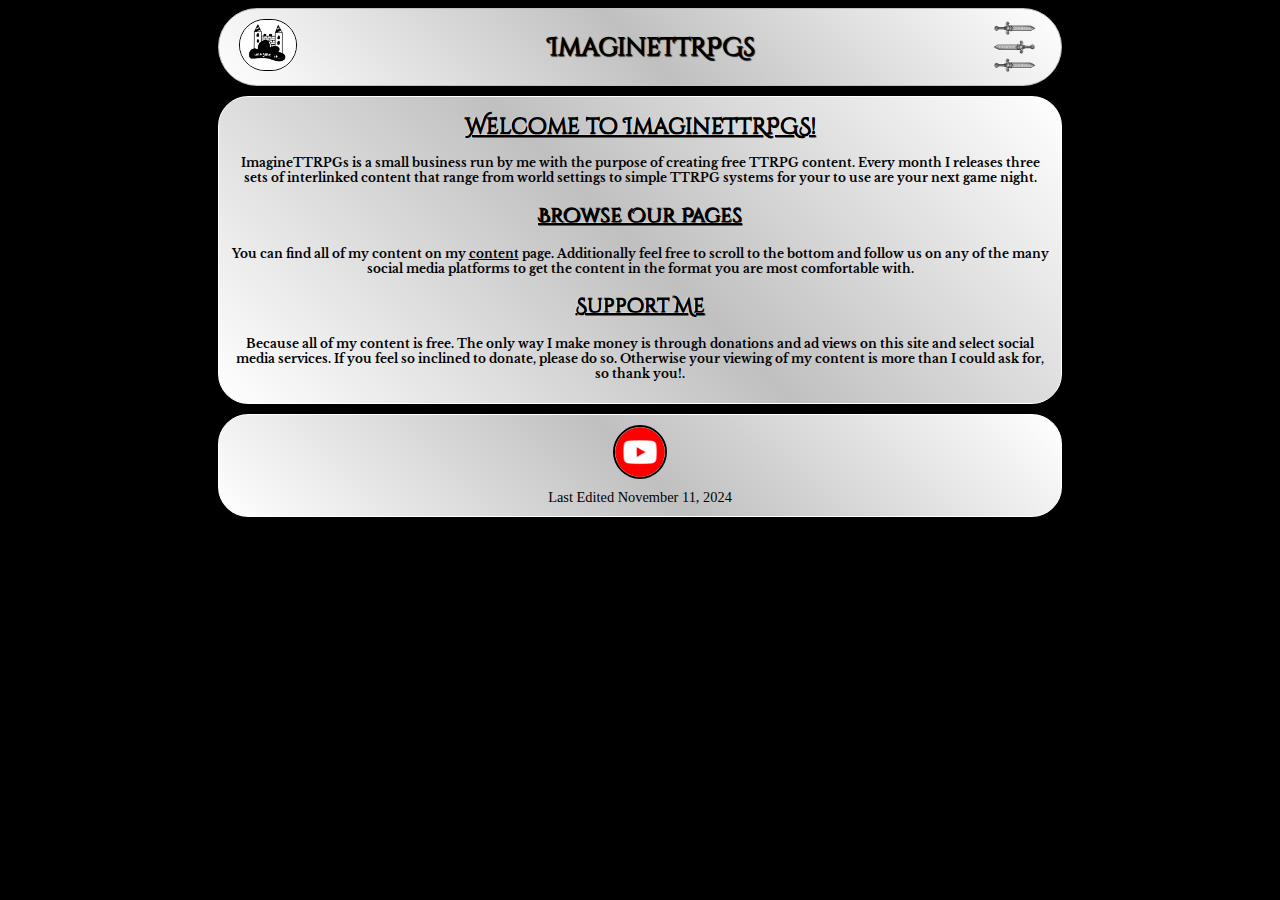
==== index.html @ 2b646c58 "Add files via upload" ====
<!DOCTYPE html>
<html lang="en">

<head>
    <!-- Defines Screen Rendering -->
    <meta charset="UTF-8">
    <meta name="viewport" content="width=device-width, initial-scale=1.0">

    <!-- Defines Page Properties -->
    <title>ImagineIt</title>
    <link rel="icon" href="/assets/imgs/ImagineItLogo.png">

    <!-- Defines Styles -->
    <link rel="stylesheet" href="/styles/navbar.css">
    <link rel="stylesheet" href="/styles/footer.css">
    <link rel="stylesheet" href="/styles/content_body.css">
    <link rel="stylesheet" href="/styles/overall.css">

    <!-- Loads the Navbar and Navbar Logic -->
    <script src="/src/loaders/navbar_loader.js" defer></script>
    <script src="/src/logic/navbar_logic.js" defer></script>
    <script src="/src/loaders/mobile_menu_loader.js" defer></script>

    <!-- Loads the Footer -->
    <script src="/src/loaders/footer_loader.js" defer></script>
</head>

<body>
    <center>
        <!-- Navbar and Mobile Menu-->
        <nav class="navbar"></nav>
        <div class="mobile-menu" id="mobileMenu"></div>

        <div class="content-body">
            <center>
                <h1>
                    Welcome to ImagineTTRPGS!
                </h1>
                <p>
                    ImagineTTRPGs is a small business run by me with
                    the purpose of creating free TTRPG content. Every
                    month I releases three sets of interlinked content
                    that range from world settings to simple TTRPG systems
                    for your to use are your next game night.
                </p>
                <h2>
                    Browse Our Pages
                </h2>
                <p>
                    You can find all of my content on my
                    <a href="/content.html">content</a> page. Additionally
                    feel free to scroll to the bottom and follow us on any of
                    the many social media platforms to get the content in the
                    format you are most comfortable with.
                </p>
                <h2>
                    Support Me
                </h2>
                <p>
                    Because all of my content is free. The only way I make
                    money is through donations and ad views on this site and
                    select social media services. If you feel so inclined to
                    donate, please do so. Otherwise your viewing of my content
                    is more than I could ask for, so thank you!.
                </p>
            </center>
        </div>

        <div class="footer"></div>
    </center>
</body>

</html>
---- styles/navbar.css ----
.navbar {
    display: flex;
    justify-content: space-between;
    align-items: center;
    padding: 10px 10px;
    background: linear-gradient(45deg, white, #c0c0c0, white);
    color: black;
    font-family: 'Itim';
    font-weight: 'bold';
    text-shadow: 1px 1px 1px black, -1px -1px 0px #c0c0c0;
    border-radius: 100px;
    border: 1.5px solid #c0c0c0;
    width: 65%;
    justify-self: center;
}

.navbar-brand {
    font-size: 25px;
    font-family: 'Cinzel';
    font-weight: bold;
}

.icon {
    height: 50px;
    border: 1px solid black;
    border-radius: 100px;
    margin-left: 10px;
}

.hamburger {
    display: flex;
    flex-direction: column;
    cursor: pointer;
    width: 15px;
    justify-content: space-between;
    padding-left: 15px;
    padding-right: 15px;
}

.hamburger img {
    display: block;
    transform: rotate(270deg);
    transition: all 0.4s ease;
    margin: -13px;
    width: 13px;
}

.hamburger img:nth-child(2) {
    transform: rotate(90deg);
}

@media (max-width: 768px) {
    .navbar-menu {
        display: none;
    }

    .hamburger {
        display: flex;
    }
}

.hamburger.active img:nth-child(1) {
    transform: rotate(45deg) translate(14px, 12px);
}

.hamburger.active img:nth-child(2) {
    opacity: 0;
}

.hamburger.active img:nth-child(3) {
    transform: rotate(-45deg) translate(14px, -12px);
}

/* Mobile menu */
.mobile-menu {
    display: none;
    flex-direction: column;
    background-color: black;
    position: absolute;
    border-radius: 30px;
    border: 1.5px solid #c0c0c0;
    top: 90px;
    width: 66%;
    z-index: 1000;
    left: 50%;
    transform: translateX(-50%)
}

.mobile-menu a {
    padding: 15px 20px;
    border-radius: 30px;
    color: #c0c0c0;
    text-decoration: none;
    font-family: 'Cinzel';
    font-weight: 'bold';
    text-shadow: .5px .5px .5px white, -.5px -.5px 0px white;
}

.mobile-menu a:hover {
    background: linear-gradient(45deg, white, #c0c0c0, white);
    font-weight: 'bolder';
    -webkit-tap-highlight-color: transparent;
    /* For Safari */
    outline: none;
    /* For Chrome, Firefox, and others */
    color: black;
    text-shadow: .5px .5px .5px black, -.5px -.5px 0px black;

}

.mobile-menu.active {
    display: flex;
}

@font-face {
    font-family: 'Cinzel';
    src: url('../assets/fonts/Cinzel_Decorative/CinzelDecorative-Regular.ttf') format('truetype');
}

.title {
    font-family: "Itim";
    font-weight: 'bold';
}

.hamburger {
    -webkit-tap-highlight-color: transparent;
    /* For Safari */
    outline: none;
    /* For Chrome, Firefox, and others */
}

.hamburger:focus,
.hamburger:active {
    outline: none;
    box-shadow: none;
    /* Removes any potential shadow effect */
}

@media (max-width: 768px) {
    .navbar {
        width: 96%;
    }

    .mobile-menu {
        width: 98%;
    }
}
---- styles/footer.css ----
.social-icons {
    display: flex;
    justify-content: center;
    gap: 15px;
    margin-top: 10px;
}

.social-icons a {
    width: 50px;
    height: 50px;
    display: inline-block;
    border-radius: 50%;
    overflow: hidden;
    border: 2px solid black;
    text-decoration: none;
}

.social-icons img {
    width: 100%;
    height: 100%;
    object-fit: cover;
}

.last-edited {
    margin-top: 10px;
    font-size: 0.9em;
    color: black;
}

@media (max-width: 768px) {
    .footer {
        width: 100%;
    }
}
---- styles/content_body.css ----
.content-body {
    margin-top: 10px;
    margin-bottom: 10px;
    color: black;
    padding: 0px 10px 10px 10px;
    background: linear-gradient(45deg, white, #c0c0c0, white);
    background-color: black;
    border-radius: 30px;
    width: 65%;
    border: 1.5px solid white;
    justify-self: center;
}

h1,
h2,
h3,
h4,
h5,
h6 {
    font-family: Cinzel;
    font-weight: bold;
    text-shadow: .5px .5px .5px black, -.5px -.5px 0px #e4e1e1;
    text-decoration: underline;
}


h1 {
    font-size: 22px;
}

h2 {
    font-size: 20px;
}

h3 {
    font-size: 18px;
}

h4 {
    font-size: 16px;
}

h5 {
    font-size: 14px;
}

h6 {
    font-size: 12px;
}

p {
    font-family: Libre;
    font-size: 12px;
}

a {
    color: black;
}

@font-face {
    font-family: 'Cinzel';
    src: url('../assets/fonts/Cinzel_Decorative/CinzelDecorative-Regular.ttf') format('truetype');
}

@font-face {
    font-family: 'Libre';
    src: url('../assets/fonts/Libre_Baskerville/LibreBaskerville-Bold.ttf') format('truetype');
}

@media (max-width: 768px) {
    .content-body {
        width: 95%;
    }
}
---- styles/overall.css ----
body {
    background-color:black;
}
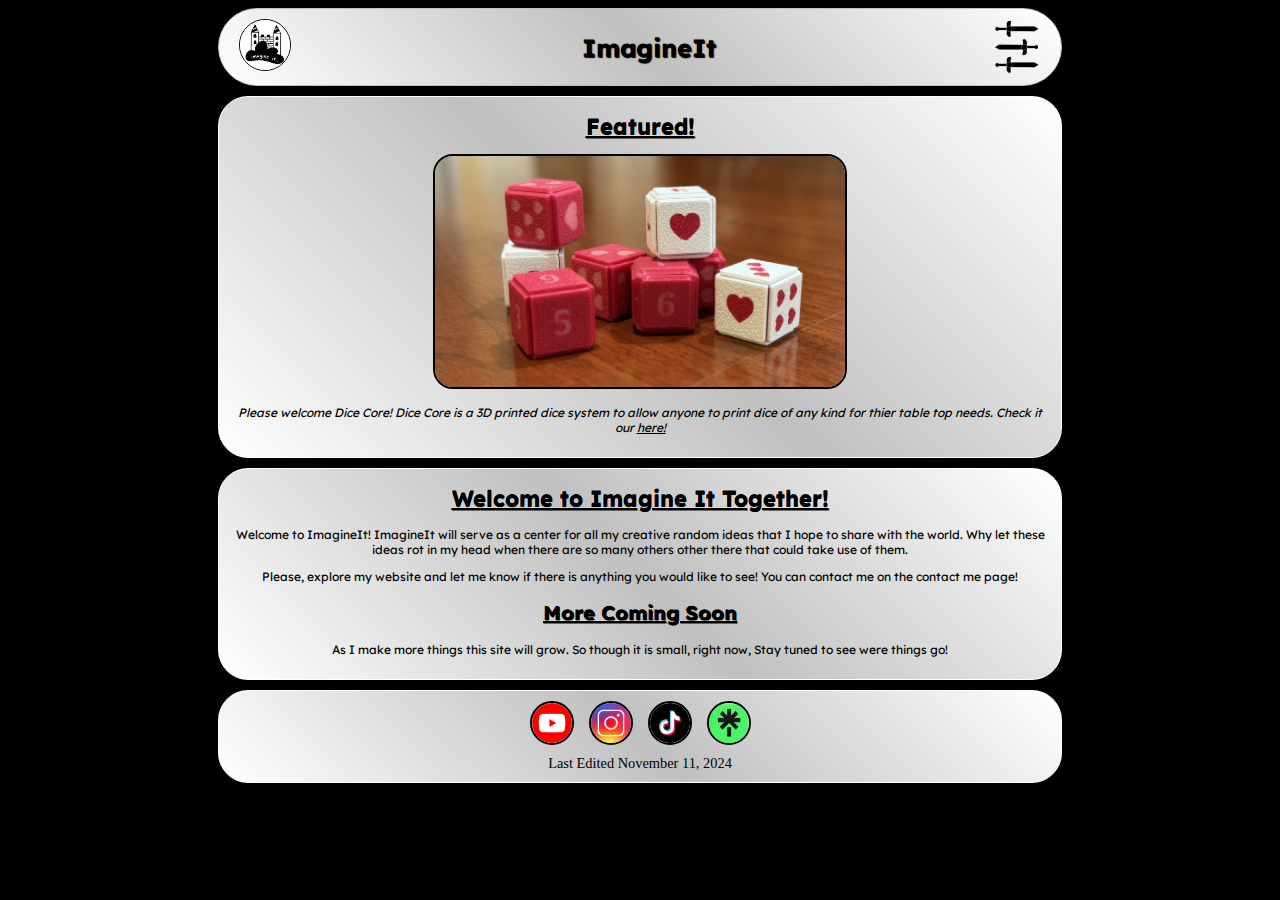
==== commit f581a36a: "Add files via upload" ====
--- a/index.html
+++ b/index.html
@@ -31,37 +31,34 @@
         <nav class="navbar"></nav>
         <div class="mobile-menu" id="mobileMenu"></div>
 
+        <!-- Featured Menu -->
         <div class="content-body">
             <center>
                 <h1>
-                    Welcome to ImagineTTRPGS!
+                    Featured!
                 </h1>
-                <p>
-                    ImagineTTRPGs is a small business run by me with
-                    the purpose of creating free TTRPG content. Every
-                    month I releases three sets of interlinked content
-                    that range from world settings to simple TTRPG systems
-                    for your to use are your next game night.
-                </p>
+                <img class="featured" src="./assets/imgs/DiceCoreFeatured.jpg">
+                <p><em>Please welcome Dice Core! Dice Core is a 3D printed dice system to allow anyone to print dice of
+                        any kind for thier table top needs. Check it our <a href="./dicecore.html">here!</a></em></p>
+            </center>
+        </div>
+
+        <div class="content-body">
+            <center>
+                <h1>
+                    Welcome to Imagine It Together!
+                </h1>
+                <p>Welcome to ImagineIt! ImagineIt will serve as a center for all my creative random ideas that I hope
+                    to share with the world. Why let these ideas rot in my head when there are so many others other
+                    there that could take use of them.</p>
+                <p>Please, explore my website and let me know if there is anything you would like to see! You can
+                    contact me on the contact me page!</p>
                 <h2>
-                    Browse Our Pages
+                    More Coming Soon
                 </h2>
                 <p>
-                    You can find all of my content on my
-                    <a href="/content.html">content</a> page. Additionally
-                    feel free to scroll to the bottom and follow us on any of
-                    the many social media platforms to get the content in the
-                    format you are most comfortable with.
-                </p>
-                <h2>
-                    Support Me
-                </h2>
-                <p>
-                    Because all of my content is free. The only way I make
-                    money is through donations and ad views on this site and
-                    select social media services. If you feel so inclined to
-                    donate, please do so. Otherwise your viewing of my content
-                    is more than I could ask for, so thank you!.
+                    As I make more things this site will grow. So though it is small, right now, Stay tuned to see were
+                    things go!
                 </p>
             </center>
         </div>
--- a/styles/navbar.css
+++ b/styles/navbar.css
@@ -5,7 +5,7 @@
     padding: 10px 10px;
     background: linear-gradient(45deg, white, #c0c0c0, white);
     color: black;
-    font-family: 'Itim';
+    font-family: 'Lexend';
     font-weight: 'bold';
     text-shadow: 1px 1px 1px black, -1px -1px 0px #c0c0c0;
     border-radius: 100px;
@@ -16,14 +16,14 @@
 
 .navbar-brand {
     font-size: 25px;
-    font-family: 'Cinzel';
+    font-family: 'Lexend';
     font-weight: bold;
 }
 
 .icon {
     height: 50px;
     border: 1px solid black;
-    border-radius: 100px;
+    border-radius: 150px;
     margin-left: 10px;
 }
 
@@ -42,7 +42,7 @@
     transform: rotate(270deg);
     transition: all 0.4s ease;
     margin: -13px;
-    width: 13px;
+    width: 17.5px;
 }
 
 .hamburger img:nth-child(2) {
@@ -68,7 +68,7 @@
 }
 
 .hamburger.active img:nth-child(3) {
-    transform: rotate(-45deg) translate(14px, -12px);
+    transform: rotate(-45deg) translate(13px, -11.5px);
 }
 
 /* Mobile menu */
@@ -91,7 +91,7 @@
     border-radius: 30px;
     color: #c0c0c0;
     text-decoration: none;
-    font-family: 'Cinzel';
+    font-family: 'Lexend';
     font-weight: 'bold';
     text-shadow: .5px .5px .5px white, -.5px -.5px 0px white;
 }
@@ -113,12 +113,12 @@
 }
 
 @font-face {
-    font-family: 'Cinzel';
-    src: url('../assets/fonts/Cinzel_Decorative/CinzelDecorative-Regular.ttf') format('truetype');
+    font-family: 'Lexend';
+    src: url('../assets/fonts/Lexend/Lexend-VariableFont_wght.ttf') format('truetype');
 }
 
 .title {
-    font-family: "Itim";
+    font-family: "Lexend";
     font-weight: 'bold';
 }
 
--- a/styles/footer.css
+++ b/styles/footer.css
@@ -6,8 +6,8 @@
 }
 
 .social-icons a {
-    width: 50px;
-    height: 50px;
+    width: 40px;
+    height: 40px;
     display: inline-block;
     border-radius: 50%;
     overflow: hidden;
--- a/styles/content_body.css
+++ b/styles/content_body.css
@@ -17,7 +17,7 @@
 h4,
 h5,
 h6 {
-    font-family: Cinzel;
+    font-family: Lexend;
     font-weight: bold;
     text-shadow: .5px .5px .5px black, -.5px -.5px 0px #e4e1e1;
     text-decoration: underline;
@@ -49,7 +49,7 @@
 }
 
 p {
-    font-family: Libre;
+    font-family: Lexend;
     font-size: 12px;
 }
 
@@ -58,17 +58,61 @@
 }
 
 @font-face {
-    font-family: 'Cinzel';
-    src: url('../assets/fonts/Cinzel_Decorative/CinzelDecorative-Regular.ttf') format('truetype');
+    font-family: 'Lexend';
+    src: url('../assets/fonts/Lexend/Lexend-VariableFont_wght.ttf') format('truetype');
 }
 
 @font-face {
-    font-family: 'Libre';
-    src: url('../assets/fonts/Libre_Baskerville/LibreBaskerville-Bold.ttf') format('truetype');
+    font-family: 'Lexend';
+    src: url('../assets/fonts/Lexend/Lexend-VariableFont_wght.ttf') format('truetype');
 }
 
 @media (max-width: 768px) {
     .content-body {
         width: 95%;
     }
+}
+
+.dice-core-block {
+    width: 20%;
+    border: 1px solid black;
+    border-radius: 20px;
+    background-color: white;
+}
+
+.dice-core-block img {
+    width: 100%;
+    border-radius: 20px;
+}
+
+.us-img {
+    padding-top: 10px;
+    background-color: white;
+    width: 50%;
+    border: 2px solid black;
+    border-radius: 20px;
+}
+
+.featured {
+    width: 50%;
+    border: 2px solid black;
+    border-radius: 20px;
+}
+
+@media (max-width: 768px) {
+    .content-body {
+        width: 95%;
+    }
+
+    .dice-core-content {
+        display: block;
+    }
+
+    .us-img {
+        width: 90%;
+    }
+
+    .featured {
+        width: 90%
+    }
 }--- a/styles/overall.css
+++ b/styles/overall.css
@@ -1,3 +1,15 @@
 body {
-    background-color:black;
+    background-color: black;
+}
+
+.contactme {
+    width: 90%;
+    height: 900px;
+}
+
+@media (max-width: 768px) {
+    .contactme {
+        width: 90%;
+        height: 900px;
+    }
 }